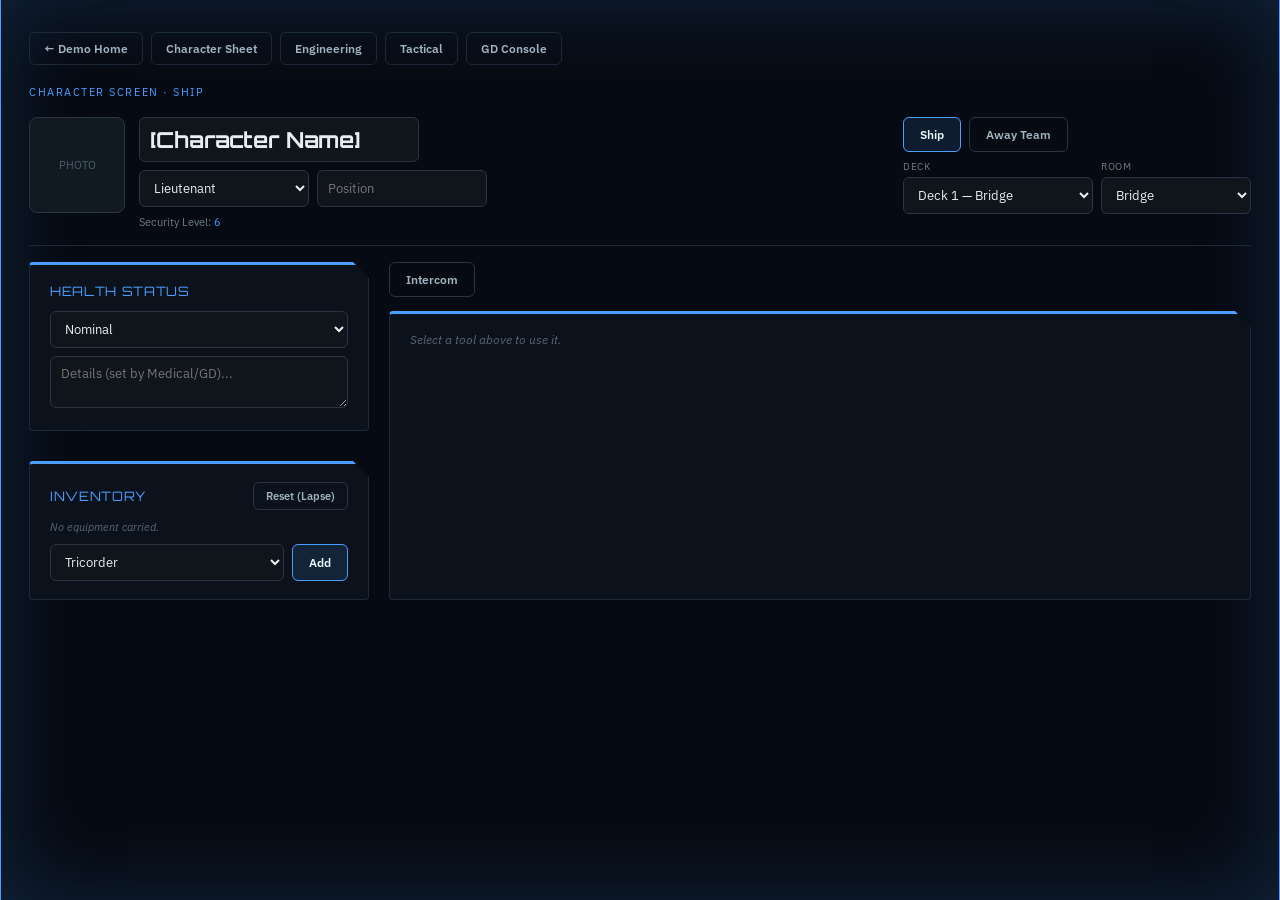
==== character-screen.html @ c2c35117 "Add files via upload" ====
<!doctype html>
<html lang="en">
<head>
<meta charset="utf-8">
<title>Character Screen — STAB Demo</title>
<link rel="stylesheet" href="style.css">
<script src="utils.js"></script>
</head>
<body>
<div class="app-frame">
  <div class="nav-links">
    <a href="index.html">&larr; Demo Home</a>
    <a href="character-sheet.html">Character Sheet</a>
    <a href="engineering.html">Engineering</a>
    <a href="tactical.html">Tactical</a>
    <a href="gd-console.html">GD Console</a>
  </div>

  <div class="top-bar">
    <div class="eyebrow" id="mode-label">Character Screen &middot; SHIP</div>
  </div>

  <div class="row justify-between items-start wrap" style="margin-bottom:14px;">
    <div class="row gap-14 items-start">
      <div style="width:96px; height:96px; border-radius:8px; border:1px solid #2a3541; background:#121a21; display:flex; align-items:center; justify-content:center; color:#4d5f6c; font-size:11px; text-transform:uppercase;">Photo</div>
      <div class="col gap-8">
        <input type="text" id="f-name" style="font-family:'Orbitron',sans-serif; font-size:22px; font-weight:700; width:280px;">
        <div class="row gap-8">
          <select id="f-rank" style="width:170px;"></select>
          <input type="text" id="f-position" placeholder="Position" style="width:170px;">
        </div>
        <div class="tiny dimmer">Security Level: <span id="f-seclevel" style="color:var(--accent);"></span></div>
      </div>
    </div>
    <div class="col gap-8">
      <div class="row gap-8">
        <button class="btn" id="btn-ship">Ship</button>
        <button class="btn" id="btn-away">Away Team</button>
      </div>
      <div class="row gap-8">
        <div class="col" style="width:190px;"><label class="label">Deck</label><select id="f-deck"></select></div>
        <div class="col" style="width:150px;"><label class="label">Room</label><select id="f-room"></select></div>
      </div>
    </div>
  </div>

  <div class="divider"></div>

  <div class="grid" style="grid-template-columns: 340px 1fr; gap:20px;">
    <div class="col gap-14">
      <div class="panel">
        <div class="panel-h">HEALTH STATUS</div>
        <select id="f-health" style="margin-bottom:8px;"></select>
        <textarea id="f-healthdetail" rows="2" placeholder="Details (set by Medical/GD)..."></textarea>
      </div>
      <div class="panel">
        <div class="row justify-between items-center" style="margin-bottom:10px;">
          <div class="panel-h" style="margin-bottom:0;">INVENTORY</div>
          <button class="btn btn-sm" id="btn-reset-lapse">Reset (Lapse)</button>
        </div>
        <div id="inv-list" class="col gap-6" style="margin-bottom:10px;"></div>
        <div id="inv-add-row" class="row gap-8">
          <select id="f-item" style="flex-grow:1;"></select>
          <button class="btn btn-accent" id="btn-add-item">Add</button>
        </div>
        <div class="tiny faint" id="away-note" style="display:none; color:#e8a33d;">Away Team mode — limited to what was drawn before departure.</div>
      </div>
    </div>
    <div class="col gap-14">
      <div class="row gap-8" id="tool-buttons"></div>
      <div class="panel" style="flex-grow:1; min-height:260px;" id="tool-panel"></div>
    </div>
  </div>
</div>

<script>
const STATE = loadState('character-screen', {
  name: '', rank: 'Lieutenant', position: '',
  mode: 'ship', deck: null, room: null,
  healthStatus: 'Nominal', healthDetail: '',
  inventory: [], itemDraft: null,
  activeTool: null, commTarget: null, commSent: false, intercomMessage: '', intercomSent: false
});
function persist() { saveState('character-screen', STATE); }

const RANKS = [
  { label: 'Captain', level: 10 }, { label: 'Commander', level: 8 }, { label: 'Lieutenant Commander', level: 7 },
  { label: 'Lieutenant', level: 6 }, { label: 'Lieutenant J.G.', level: 5 }, { label: 'Ensign', level: 4 },
  { label: 'Non-Commissioned Crew', level: 3 }, { label: 'Civilian Personnel', level: 2 }
];
const DECKS = ['Deck 1 — Bridge', 'Deck 11 — Holodecks', 'Deck 15 — Primary Armory (Saucer)', 'Deck 16 — Secondary Armory (Stardrive)', 'Deck 24', 'Deck 33', 'Deck 42'];
const ROOMS = ['Bridge', 'Quarters', 'Sickbay', 'Engineering', 'Cargo Bay', 'Armory', 'Holodeck', 'Mess Hall'];
const HEALTH_OPTS = ['Nominal', 'Minor Injury', 'Under Medical Care', 'Critical'];
const ITEM_OPTS = ['Tricorder', 'Communicator', 'Phaser (Type I)', 'Medical Kit', 'Engineering Kit'];
const COMM_TARGETS = ['CO', 'XO', 'ENG', 'MED', 'SCI', 'SEC', 'OPS', 'NAV', 'TAC'];

function fillSelect(select, options) {
  select.innerHTML = '';
  options.forEach((o) => select.appendChild(el('option', { value: o }, o)));
}

function render() {
  document.getElementById('f-name').value = STATE.name || '[Character Name]';
  fillSelect(document.getElementById('f-rank'), RANKS.map((r) => r.label));
  document.getElementById('f-rank').value = STATE.rank;
  document.getElementById('f-position').value = STATE.position;
  const match = RANKS.find((r) => r.label === STATE.rank) || RANKS[3];
  document.getElementById('f-seclevel').textContent = match.level;

  fillSelect(document.getElementById('f-deck'), DECKS);
  document.getElementById('f-deck').value = STATE.deck || DECKS[0];
  fillSelect(document.getElementById('f-room'), ROOMS);
  document.getElementById('f-room').value = STATE.room || ROOMS[0];

  document.getElementById('mode-label').textContent = 'Character Screen \u00b7 ' + (STATE.mode === 'away' ? 'AWAY TEAM' : 'SHIP');
  document.getElementById('btn-ship').className = 'btn' + (STATE.mode === 'ship' ? ' btn-accent' : '');
  document.getElementById('btn-away').className = 'btn' + (STATE.mode === 'away' ? ' btn-accent' : '');
  document.getElementById('inv-add-row').style.display = STATE.mode === 'ship' ? 'flex' : 'none';
  document.getElementById('away-note').style.display = STATE.mode === 'away' ? 'block' : 'none';

  fillSelect(document.getElementById('f-health'), HEALTH_OPTS);
  document.getElementById('f-health').value = STATE.healthStatus;
  document.getElementById('f-healthdetail').value = STATE.healthDetail;

  fillSelect(document.getElementById('f-item'), ITEM_OPTS);

  const invList = document.getElementById('inv-list');
  invList.innerHTML = '';
  if (STATE.inventory.length === 0) invList.appendChild(el('div', { class: 'tiny faint' }, 'No equipment carried.'));
  STATE.inventory.forEach((item, i) => {
    const row = el('div', { class: 'row justify-between items-center small', style: 'padding:8px 10px; background:#0b1015; border:1px solid var(--panel-border); border-radius:6px;' });
    row.appendChild(el('span', {}, item));
    row.appendChild(el('button', { class: 'btn btn-sm', onclick: () => { STATE.inventory.splice(i, 1); persist(); render(); } }, 'Remove'));
    invList.appendChild(row);
  });

  renderTools();
}

document.getElementById('f-name').addEventListener('change', (e) => { STATE.name = e.target.value; persist(); });
document.getElementById('f-rank').addEventListener('change', (e) => { STATE.rank = e.target.value; persist(); render(); });
document.getElementById('f-position').addEventListener('change', (e) => { STATE.position = e.target.value; persist(); });
document.getElementById('f-deck').addEventListener('change', (e) => { STATE.deck = e.target.value; persist(); });
document.getElementById('f-room').addEventListener('change', (e) => { STATE.room = e.target.value; persist(); });
document.getElementById('btn-ship').addEventListener('click', () => { STATE.mode = 'ship'; persist(); render(); });
document.getElementById('btn-away').addEventListener('click', () => { STATE.mode = 'away'; persist(); render(); });
document.getElementById('f-health').addEventListener('change', (e) => { STATE.healthStatus = e.target.value; persist(); });
document.getElementById('f-healthdetail').addEventListener('change', (e) => { STATE.healthDetail = e.target.value; persist(); });
document.getElementById('btn-add-item').addEventListener('click', () => {
  const v = document.getElementById('f-item').value || ITEM_OPTS[0];
  STATE.inventory.push(v); persist(); render();
});
document.getElementById('btn-reset-lapse').addEventListener('click', () => {
  STATE.inventory = []; STATE.activeTool = null; persist(); render();
});

function renderTools() {
  const hasTricorder = STATE.inventory.includes('Tricorder');
  const hasComm = STATE.inventory.includes('Communicator');
  const btnWrap = document.getElementById('tool-buttons');
  btnWrap.innerHTML = '';
  if (hasTricorder) btnWrap.appendChild(el('button', { class: 'btn' + (STATE.activeTool === 'tricorder' ? ' btn-accent' : ''), onclick: () => { STATE.activeTool = 'tricorder'; persist(); render(); } }, 'Tricorder'));
  if (hasComm) btnWrap.appendChild(el('button', { class: 'btn' + (STATE.activeTool === 'communicator' ? ' btn-accent' : ''), onclick: () => { STATE.activeTool = 'communicator'; STATE.commSent = false; persist(); render(); } }, 'Communicator'));
  btnWrap.appendChild(el('button', { class: 'btn' + (STATE.activeTool === 'intercom' ? ' btn-accent' : ''), onclick: () => { STATE.activeTool = 'intercom'; STATE.intercomSent = false; persist(); render(); } }, 'Intercom'));

  const panel = document.getElementById('tool-panel');
  panel.innerHTML = '';
  if (!STATE.activeTool) { panel.appendChild(el('div', { class: 'faint small' }, 'Select a tool above to use it.')); return; }
  if (STATE.activeTool === 'tricorder') {
    panel.appendChild(el('div', { class: 'panel-h' }, 'TRICORDER READOUT'));
    panel.appendChild(el('div', { class: 'tiny dimmer', style: 'margin-bottom:12px;' }, 'Location: ' + (STATE.deck || DECKS[0]) + ' \u00b7 ' + (STATE.room || ROOMS[0])));
    ['Atmospheric composition: [nominal]', 'Lifeform readings: [none detected in range]', 'Radiation levels: [background]'].forEach((t) => panel.appendChild(el('div', { class: 'small dim' }, t)));
  } else if (STATE.activeTool === 'communicator') {
    panel.appendChild(el('div', { class: 'panel-h' }, 'COMMUNICATOR — POINT TO POINT'));
    const sel = el('select', { style: 'margin-bottom:8px;' });
    fillSelect(sel, COMM_TARGETS); sel.value = STATE.commTarget || COMM_TARGETS[0];
    sel.addEventListener('change', (e) => { STATE.commTarget = e.target.value; persist(); });
    panel.appendChild(el('div', { class: 'col', style: 'max-width:320px;' }, [
      el('label', { class: 'label' }, 'Hailing'), sel,
      el('button', { class: 'btn btn-accent', style: 'margin-top:8px; align-self:flex-start;', onclick: () => { STATE.commSent = true; persist(); render(); } }, 'Hail')
    ]));
    if (STATE.commSent) panel.appendChild(el('div', { class: 'tiny', style: 'color:var(--accent); margin-top:8px;' }, 'Hail sent to ' + (STATE.commTarget || COMM_TARGETS[0]) + '.'));
  } else if (STATE.activeTool === 'intercom') {
    panel.appendChild(el('div', { class: 'panel-h' }, "SHIP'S INTERCOM — ALL HANDS"));
    const ta = el('textarea', { rows: 3, placeholder: 'Message to all hands...', style: 'max-width:420px;' }, STATE.intercomMessage || '');
    ta.addEventListener('change', (e) => { STATE.intercomMessage = e.target.value; persist(); });
    panel.appendChild(ta);
    panel.appendChild(el('button', { class: 'btn btn-accent', style: 'margin-top:8px;', onclick: () => { STATE.intercomSent = true; persist(); render(); } }, 'Broadcast'));
    if (STATE.intercomSent) panel.appendChild(el('div', { class: 'tiny', style: 'color:var(--accent); margin-top:8px;' }, 'Broadcast sent shipwide.'));
  }
}

render();
</script>
</body>
</html>
---- style.css ----
@import url('https://fonts.googleapis.com/css2?family=Orbitron:wght@600;700&family=IBM+Plex+Sans:wght@400;500;600&display=swap');

:root {
  --accent: #4a9eff;
  --accent-wash: #4a9eff1f;
  --accent-glow: #4a9eff2e;
  --bg: #060a12;
  --panel-bg: #0b121c;
  --panel-border: #1c2938;
  --text: #e7edf1;
  --text-dim: #9fb3c0;
  --text-dimmer: #6b7d89;
  --text-faint: #566873;
  --green: #7fb069;
  --amber: #e8a33d;
  --red: #e05d5d;
}

* { box-sizing: border-box; }

body {
  margin: 0;
  font-family: 'IBM Plex Sans', sans-serif;
  background: var(--bg);
  color: var(--text);
}

.app-frame {
  max-width: 1320px;
  margin: 0 auto;
  padding: 32px 28px 60px;
  border-left: 1px solid var(--accent);
  border-right: 1px solid var(--accent);
  min-height: 100vh;
  box-shadow: inset 0 0 90px var(--accent-glow);
  transition: box-shadow 0.5s ease, border-color 0.5s ease;
}

.eyebrow {
  font-size: 11px;
  letter-spacing: 0.14em;
  text-transform: uppercase;
  color: var(--accent);
  transition: color 0.4s ease;
}

.title {
  font-family: 'Orbitron', sans-serif;
  font-weight: 700;
  color: var(--text);
}

.top-bar {
  display: flex;
  justify-content: space-between;
  align-items: center;
  flex-wrap: wrap;
  gap: 12px;
  margin-bottom: 18px;
}

.nav-links {
  display: flex;
  gap: 8px;
  flex-wrap: wrap;
  margin-bottom: 20px;
}

.nav-links a {
  padding: 8px 14px;
  border-radius: 6px;
  border: 1px solid var(--panel-border);
  color: var(--text-dim);
  text-decoration: none;
  font-size: 12px;
  font-weight: 600;
}

.nav-links a.current, .nav-links a:hover {
  border-color: var(--accent);
  color: var(--text);
  background: var(--accent-wash);
}

.divider {
  height: 1px;
  background: var(--panel-border);
  margin: 16px 0;
}

.panel {
  border: 1px solid var(--panel-border);
  border-top: 3px solid var(--accent);
  border-radius: 4px;
  background: var(--panel-bg);
  padding: 18px 20px;
  margin-bottom: 16px;
  clip-path: polygon(0 0, calc(100% - 16px) 0, 100% 16px, 100% 100%, 0 100%);
  transition: border-color 0.4s ease;
}

.panel-h {
  font-family: 'Orbitron', sans-serif;
  font-size: 13px;
  letter-spacing: 0.05em;
  color: var(--accent);
  margin: 0 0 12px;
  transition: color 0.4s ease;
}

.label {
  font-size: 10px;
  text-transform: uppercase;
  letter-spacing: 0.07em;
  color: var(--text-dimmer);
  margin-bottom: 4px;
  display: block;
}

input[type="text"], input[type="number"], select, textarea {
  background: #0f151a;
  border: 1px solid #2a3541;
  border-radius: 6px;
  color: var(--text);
  font-family: 'IBM Plex Sans', sans-serif;
  font-size: 13px;
  padding: 8px 10px;
  width: 100%;
}

textarea { resize: vertical; font-family: 'IBM Plex Sans', sans-serif; }

button {
  font-family: 'IBM Plex Sans', sans-serif;
  cursor: pointer;
}

.btn {
  padding: 9px 16px;
  border-radius: 6px;
  border: 1px solid #2a3541;
  background: transparent;
  color: var(--text-dim);
  font-size: 12px;
  font-weight: 600;
}
.btn:hover { border-color: #4d5f6c; color: var(--text); }

.btn-accent {
  border: 1px solid var(--accent);
  background: var(--accent-wash);
  color: #eaf6f8;
}

.btn-danger { border-color: #7a3030; color: var(--red); }
.btn-danger:hover { border-color: var(--red); }

.btn-sm { padding: 6px 12px; font-size: 11px; }

.tag {
  font-size: 11px;
  padding: 4px 8px;
  border-radius: 10px;
  background: #1c252d;
  color: #c3d0d8;
}

.grid { display: grid; gap: 12px; }
.g2 { grid-template-columns: repeat(2, minmax(0,1fr)); }
.g3 { grid-template-columns: repeat(3, minmax(0,1fr)); }
.g4 { grid-template-columns: repeat(4, minmax(0,1fr)); }
.g5 { grid-template-columns: repeat(5, minmax(0,1fr)); }
.g6 { grid-template-columns: repeat(6, minmax(0,1fr)); }

.row { display: flex; gap: 10px; }
.col { display: flex; flex-direction: column; }
.flex-grow { flex-grow: 1; }
.items-end { align-items: flex-end; }
.items-center { align-items: center; }
.justify-between { justify-content: space-between; }
.wrap { flex-wrap: wrap; }
.gap-6 { gap: 6px; }
.gap-8 { gap: 8px; }
.gap-14 { gap: 14px; }

.small { font-size: 12px; }
.tiny { font-size: 11px; }
.dim { color: var(--text-dim); }
.dimmer { color: var(--text-dimmer); }
.faint { color: var(--text-faint); font-style: italic; }

.tile {
  cursor: pointer;
  padding: 16px;
  border-radius: 10px;
  background: #0f151a;
  border: 1px solid var(--panel-border);
}
.tile.selected { border-color: var(--accent); }
.tile-value {
  font-family: 'Orbitron', sans-serif;
  font-size: 26px;
  font-weight: 700;
  margin-top: 6px;
}

.card {
  border: 1px solid var(--panel-border);
  border-radius: 8px;
  padding: 14px 18px;
  background: #0f151a;
  margin-bottom: 10px;
}

.link-btn {
  display: inline-block;
  padding: 10px 18px;
  border-radius: 6px;
  border: 1px solid var(--accent);
  background: var(--accent-wash);
  color: #eaf6f8;
  text-decoration: none;
  font-size: 13px;
  font-weight: 600;
}
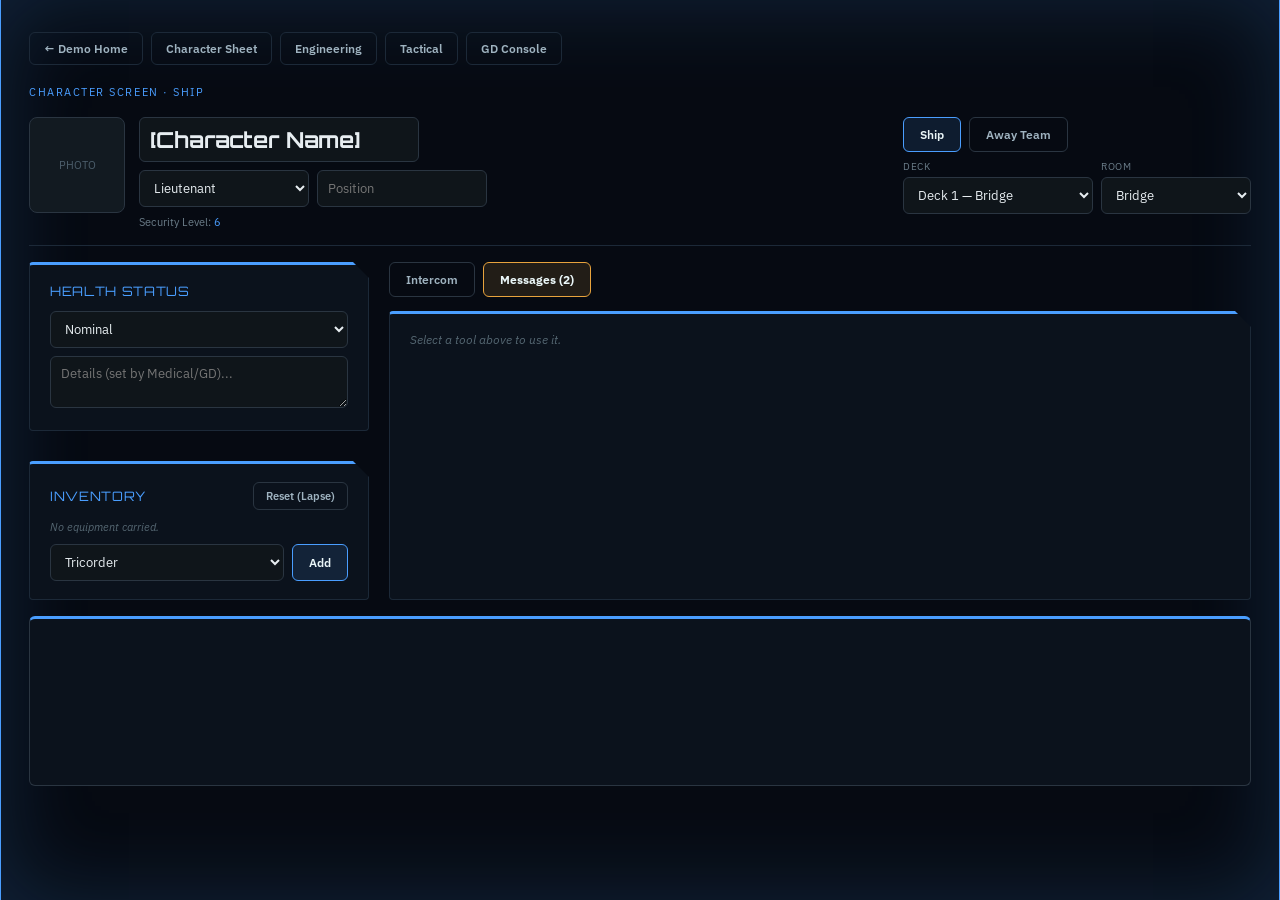
==== commit 822047b2: "Add files via upload" ====
--- a/character-screen.html
+++ b/character-screen.html
@@ -71,6 +71,18 @@
       <div class="panel" style="flex-grow:1; min-height:260px;" id="tool-panel"></div>
     </div>
   </div>
+
+  <div class="chat-box" id="ship-chat"></div>
+</div>
+
+<div class="modal-backdrop" id="messages-backdrop" style="display:none;">
+  <div class="modal-box">
+    <div class="row justify-between items-center" style="margin-bottom:16px;">
+      <div style="font-family:'Orbitron',sans-serif; font-size:16px; color:var(--accent);">MESSAGES</div>
+      <button id="messages-close" style="background:none;border:none;color:#9fb3c0;font-size:18px;cursor:pointer;">&times;</button>
+    </div>
+    <div id="messages-list" style="display:flex;flex-direction:column;gap:10px;overflow:auto;flex-grow:1;"></div>
+  </div>
 </div>
 
 <script>
@@ -79,7 +91,17 @@
   mode: 'ship', deck: null, room: null,
   healthStatus: 'Nominal', healthDetail: '',
   inventory: [], itemDraft: null,
-  activeTool: null, commTarget: null, commSent: false, intercomMessage: '', intercomSent: false
+  activeTool: null, commTarget: null, commSent: false, intercomMessage: '', intercomSent: false,
+  shipChatLog: [
+    { from: 'GD', text: 'Scene resumes on the bridge as repairs continue.' },
+    { from: 'Lt. Cmdr. Ferro', text: 'Engineering reports warp core stable.' },
+    { from: 'Ens. Ohin', text: 'Picking up something odd on long-range sensors...' }
+  ],
+  messages: [
+    { id: 'msg-1', channel: 'messaging', from: 'Lt. Cmdr. Dael Ferro', preview: 'Need you down in Engineering when you have a sec.', body: 'Whenever you get a chance, could you swing by Main Engineering? Nothing urgent, just want a second set of eyes on the plasma relay readings.', unread: true },
+    { id: 'msg-2', channel: 'communicator', from: 'Lt. Marcus Kade', preview: '[Voice hail — transcript]', body: "Kade to you — just checking in, we're holding position near the debris field. Let me know if Tactical needs anything from Security.", unread: true },
+    { id: 'msg-3', channel: 'internal-comms', from: 'Bridge (Shipwide)', preview: 'All hands, stand by for a briefing at 1800 hours.', body: 'This is the Bridge. All department heads, please report to the briefing room at 1800 hours for a mission update. That is all.', unread: false }
+  ]
 });
 function persist() { saveState('character-screen', STATE); }
 
@@ -162,6 +184,8 @@
   if (hasTricorder) btnWrap.appendChild(el('button', { class: 'btn' + (STATE.activeTool === 'tricorder' ? ' btn-accent' : ''), onclick: () => { STATE.activeTool = 'tricorder'; persist(); render(); } }, 'Tricorder'));
   if (hasComm) btnWrap.appendChild(el('button', { class: 'btn' + (STATE.activeTool === 'communicator' ? ' btn-accent' : ''), onclick: () => { STATE.activeTool = 'communicator'; STATE.commSent = false; persist(); render(); } }, 'Communicator'));
   btnWrap.appendChild(el('button', { class: 'btn' + (STATE.activeTool === 'intercom' ? ' btn-accent' : ''), onclick: () => { STATE.activeTool = 'intercom'; STATE.intercomSent = false; persist(); render(); } }, 'Intercom'));
+  const unreadCount = STATE.messages.filter((m) => m.unread).length;
+  btnWrap.appendChild(el('button', { class: 'btn' + (unreadCount > 0 ? '' : ''), style: unreadCount > 0 ? 'border-color:#e8a33d;background:#e8a33d1f;color:#eaf6f8;font-weight:700;' : '', onclick: openMessages }, 'Messages' + (unreadCount > 0 ? ' (' + unreadCount + ')' : '')));
 
   const panel = document.getElementById('tool-panel');
   panel.innerHTML = '';
@@ -188,6 +212,45 @@
     panel.appendChild(el('button', { class: 'btn btn-accent', style: 'margin-top:8px;', onclick: () => { STATE.intercomSent = true; persist(); render(); } }, 'Broadcast'));
     if (STATE.intercomSent) panel.appendChild(el('div', { class: 'tiny', style: 'color:var(--accent); margin-top:8px;' }, 'Broadcast sent shipwide.'));
   }
+  renderShipChat(document.getElementById('ship-chat'), () => STATE.shipChatLog, (text) => { STATE.shipChatLog.push({ from: 'You', text: text }); persist(); });
+}
+
+const CHANNEL_LABELS = { 'internal-comms': 'Internal Comms (Voice)', 'messaging': 'Internal Messaging (Text)', 'communicator': 'Communicator (Personal)' };
+function openMessages() {
+  document.getElementById('messages-backdrop').style.display = 'flex';
+  renderMessagesList();
+}
+function closeMessages() { document.getElementById('messages-backdrop').style.display = 'none'; render(); }
+document.getElementById('messages-close').addEventListener('click', closeMessages);
+document.getElementById('messages-backdrop').addEventListener('click', (e) => { if (e.target.id === 'messages-backdrop') closeMessages(); });
+
+function renderMessagesList() {
+  const list = document.getElementById('messages-list');
+  list.innerHTML = '';
+  STATE.messages.forEach((m) => {
+    const card = el('div', { style: 'border:1px solid #1c252d;border-radius:8px;padding:14px 16px;background:#0b1015;cursor:pointer;' });
+    const head = el('div', { class: 'row justify-between items-center' });
+    const left = el('div', { class: 'row gap-8 items-center' });
+    if (m.unread) left.appendChild(el('span', { style: 'width:7px;height:7px;border-radius:50%;background:var(--accent);display:inline-block;' }));
+    left.appendChild(el('span', { style: 'font-size:11px;text-transform:uppercase;letter-spacing:0.05em;color:#6b7d89;' }, CHANNEL_LABELS[m.channel] || m.channel));
+    head.appendChild(left);
+    head.appendChild(el('span', { style: 'font-size:11px;color:#566873;' }, ''));
+    card.appendChild(head);
+    card.appendChild(el('div', { style: 'font-size:14px;font-weight:600;margin-top:4px;' }, m.from));
+    card.appendChild(el('div', { style: 'font-size:13px;color:#9fb3c0;margin-top:2px;' }, m.preview));
+    card.onclick = () => { m.expanded = !m.expanded; if (m.expanded) m.unread = false; persist(); renderMessagesList(); render(); };
+    if (m.expanded) {
+      card.appendChild(el('div', { style: 'margin-top:10px;padding-top:10px;border-top:1px solid #1c252d;font-size:13px;color:#c3d0d8;line-height:1.5;' }, m.body));
+      const replyRow = el('div', { style: 'display:flex;gap:8px;margin-top:10px;' });
+      const input = el('input', { class: 'stab-input', type: 'text', placeholder: 'Reply...', style: 'flex-grow:1;' });
+      input.addEventListener('click', (e) => e.stopPropagation());
+      const sendBtn = el('button', { style: 'padding:8px 14px;border-radius:6px;border:1px solid var(--accent);background:var(--accent-wash);color:#eaf6f8;font-family:"IBM Plex Sans",sans-serif;font-size:12px;font-weight:600;cursor:pointer;', onclick: (e) => { e.stopPropagation(); m.replySent = true; renderMessagesList(); } }, 'Send');
+      replyRow.appendChild(input); replyRow.appendChild(sendBtn);
+      card.appendChild(replyRow);
+      if (m.replySent) card.appendChild(el('div', { style: 'font-size:11px;color:var(--accent);margin-top:6px;' }, 'Reply sent.'));
+    }
+    list.appendChild(card);
+  });
 }
 
 render();
--- a/style.css
+++ b/style.css
@@ -223,3 +223,25 @@
   font-size: 13px;
   font-weight: 600;
 }
+
+.chat-box {
+  height: 170px;
+  flex-shrink: 0;
+  border: 1px solid #2a3541;
+  border-top: 3px solid var(--accent);
+  border-radius: 6px;
+  background: var(--panel-bg);
+  padding: 12px 16px;
+  display: flex;
+  flex-direction: column;
+}
+
+.modal-backdrop {
+  position: fixed; inset: 0; background: rgba(0,0,0,0.6);
+  display: flex; align-items: center; justify-content: center; z-index: 50;
+}
+.modal-box {
+  width: 640px; max-height: 700px; display: flex; flex-direction: column;
+  background: var(--panel-bg); border: 1px solid #2a3541; border-radius: 10px; padding: 24px;
+  box-shadow: 0 0 40px rgba(0,0,0,0.5);
+}
